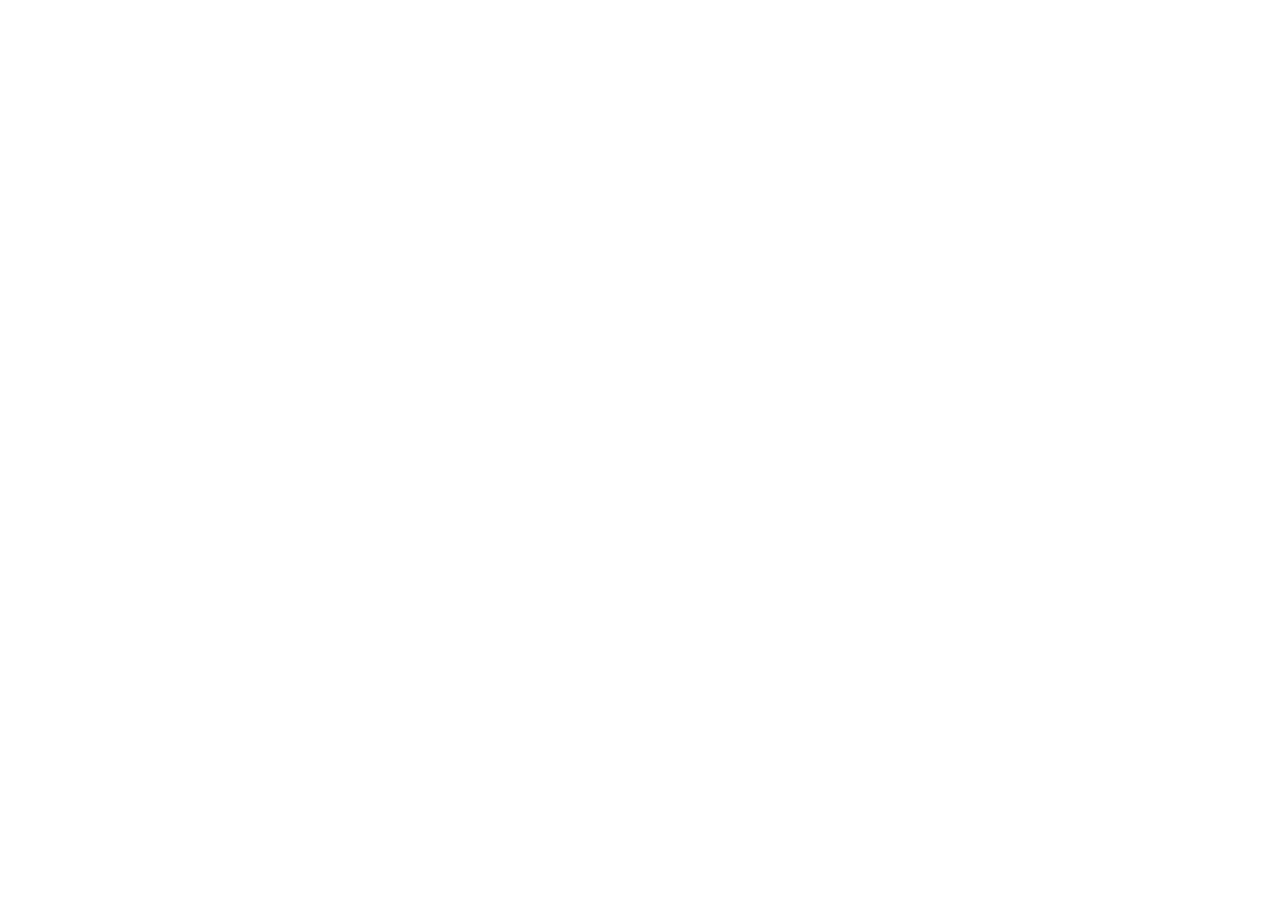
==== comprovante.html @ 5b914017 "pegando dados" ====
<!DOCTYPE html>
<html lang="pt-br">
<head>
    <meta charset="UTF-8">
    <meta name="viewport" content="width=device-width, initial-scale=1.0">
    <title>comprovante de votaçao</title>
</head>
<!--no onload se chama o metodo gabriel-->
<body onload="comprovante()">
    
<script src="sketch.js"></script>

</body>
</html>
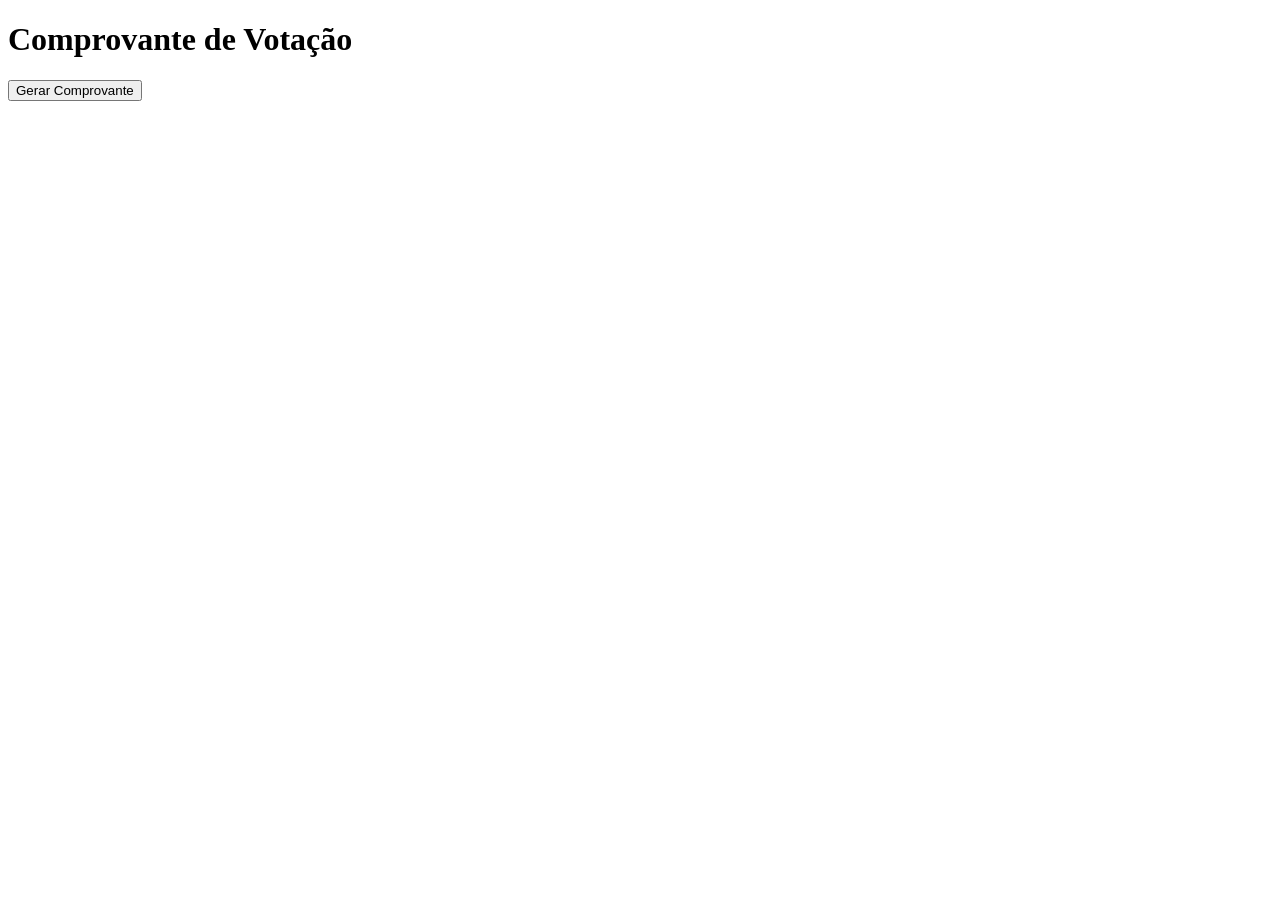
==== commit ff0acae5: "aiai" ====
--- a/comprovante.html
+++ b/comprovante.html
@@ -2,13 +2,14 @@
 <html lang="pt-br">
 <head>
     <meta charset="UTF-8">
-    <meta name="viewport" content="width=device-width, initial-scale=1.0">
-    <title>comprovante de votaçao</title>
+    <title>Comprovante de Votação</title>
 </head>
-<!--no onload se chama o metodo gabriel-->
-<body onload="comprovante()">
-    
-<script src="sketch.js"></script>
+<body>
+    <h1>Comprovante de Votação</h1>
+    <button onclick="comprovante()">Gerar Comprovante</button>
 
+    <div id="comprovante"></div>
+
+    <script src="sketch.js"></Script>
 </body>
-</html>+</html>
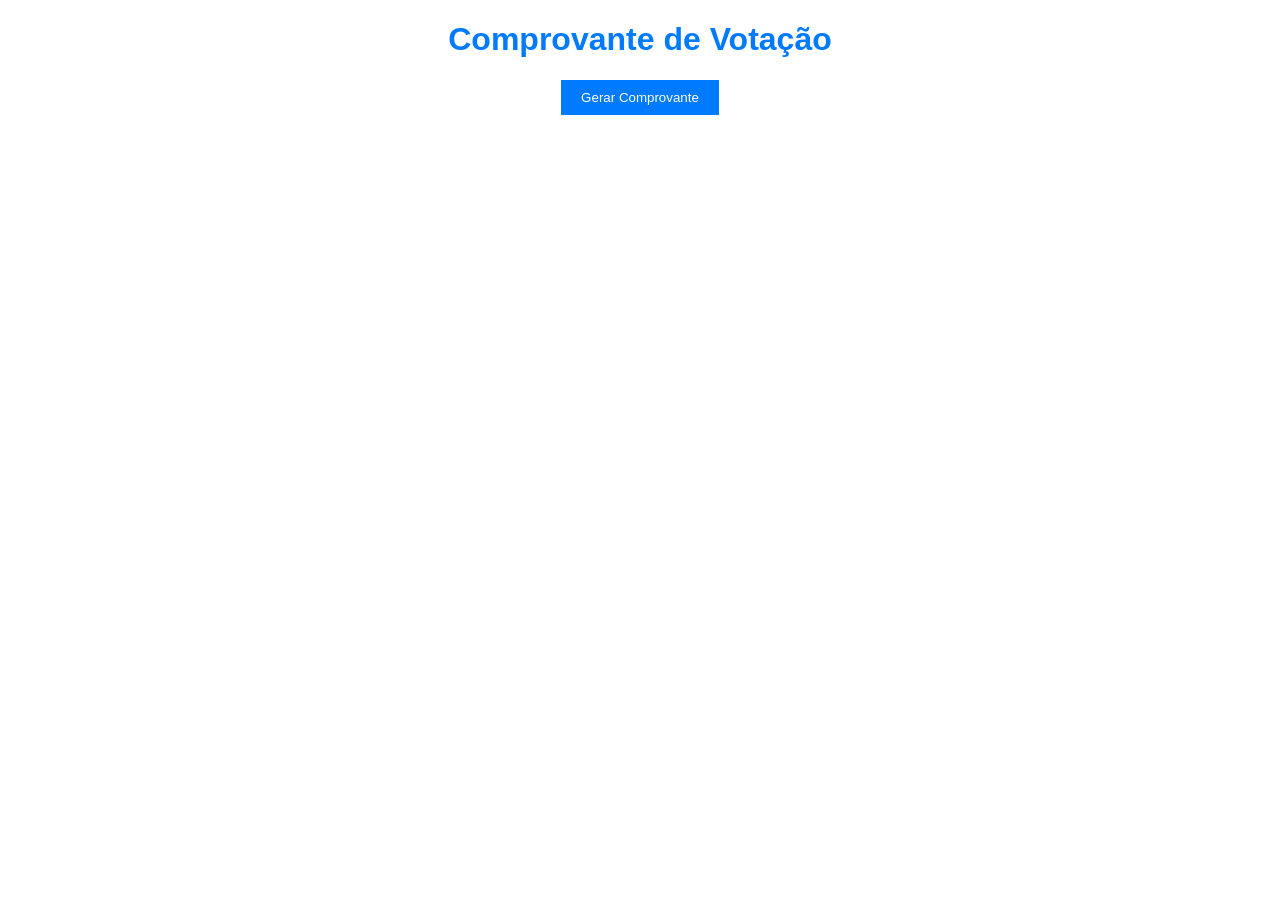
==== commit 7857336e: "style incrementado" ====
--- a/comprovante.html
+++ b/comprovante.html
@@ -3,13 +3,36 @@
 <head>
     <meta charset="UTF-8">
     <title>Comprovante de Votação</title>
+    <style>
+        body {
+            font-family: Arial, sans-serif;
+            text-align: center;
+        }
+        h1 {
+            color: #007BFF;
+        }
+        button {
+            background-color: #007BFF;
+            color: #fff;
+            border: none;
+            padding: 10px 20px;
+            cursor: pointer;
+        }
+        button:hover {
+            background-color: #0056b3;
+        }
+        #comprovante {
+            font-size: 18px;
+            margin-top: 20px;
+        }
+    </style>
 </head>
 <body>
     <h1>Comprovante de Votação</h1>
-    <button onclick="comprovante()">Gerar Comprovante</button>
+    <button onclick="gerarComprovante()">Gerar Comprovante</button>
 
     <div id="comprovante"></div>
 
-    <script src="sketch.js"></Script>
+    <script src="sketch.js"></script>
 </body>
 </html>
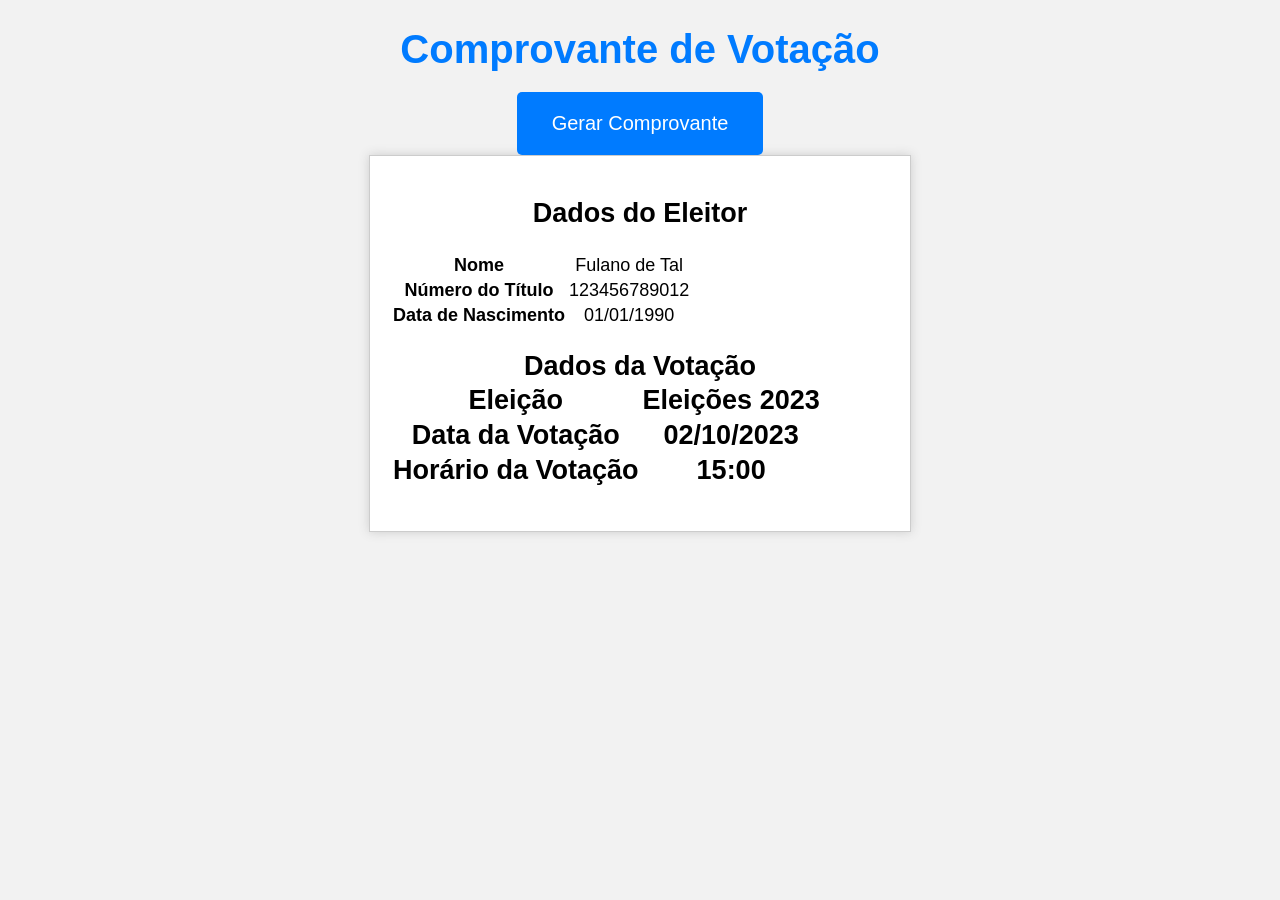
==== commit 88c26fcd: "pegando a data e a hora do comprovante" ====
--- a/comprovante.html
+++ b/comprovante.html
@@ -7,16 +7,21 @@
         body {
             font-family: Arial, sans-serif;
             text-align: center;
+            background-color: #f2f2f2;
         }
         h1 {
+            font-size: 40px;
             color: #007BFF;
+            margin-bottom: 20px;
         }
         button {
             background-color: #007BFF;
             color: #fff;
             border: none;
-            padding: 10px 20px;
+            padding: 20px 35px;
+            font-size: 20px;
             cursor: pointer;
+            border-radius: 5px;
         }
         button:hover {
             background-color: #0056b3;
@@ -24,6 +29,12 @@
         #comprovante {
             font-size: 18px;
             margin-top: 20px;
+            border: 1px solid #ccc;
+            padding: 20px;
+            width: 500px;
+            margin: 0 auto;
+            background-color: #fff;
+            box-shadow: 0 0 10px 0 #ccc;
         }
     </style>
 </head>
@@ -31,7 +42,38 @@
     <h1>Comprovante de Votação</h1>
     <button onclick="gerarComprovante()">Gerar Comprovante</button>
 
-    <div id="comprovante"></div>
+    <div id="comprovante">
+        <h2>Dados do Eleitor</h2>
+        <table>
+            <tr>
+                <th>Nome</th>
+                <td>Fulano de Tal</td>
+            </tr>
+            <tr>
+                <th>Número do Título</th>
+                <td>123456789012</td>
+            </tr>
+            <tr>
+                <th>Data de Nascimento</th>
+                <td>01/01/1990</td>
+            </tr>
+        </table>
+        <h2>Dados da Votação</h>
+        <table>
+            <tr>
+                <th>Eleição</th>
+                <td>Eleições 2023</td>
+            </tr>
+            <tr>
+                <th>Data da Votação</th>
+                <td>02/10/2023</td>
+            </tr>
+            <tr>
+                <th>Horário da Votação</th>
+                <td>15:00</td>
+            </tr>
+        </table>
+    </div>
 
     <script src="sketch.js"></script>
 </body>
